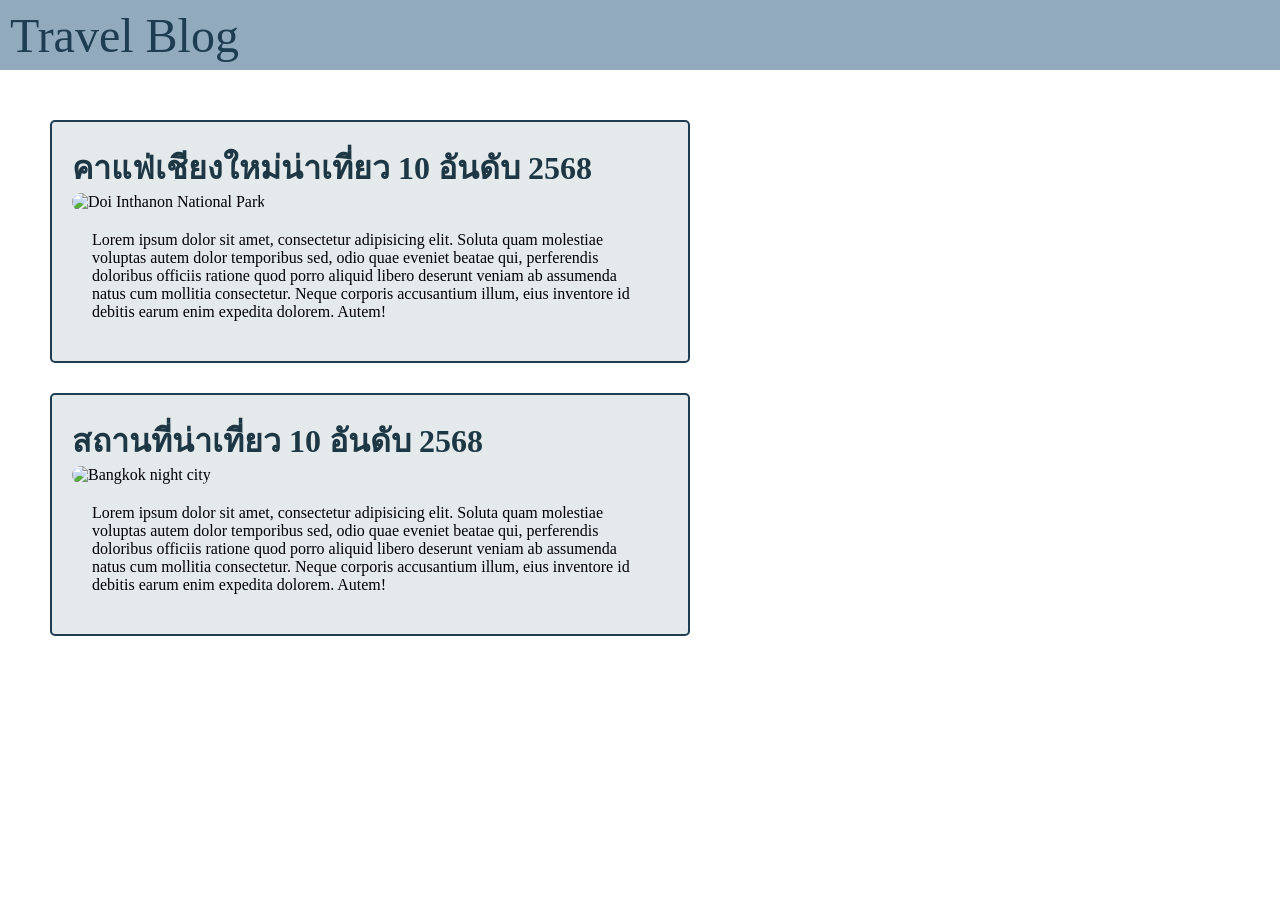
==== ex-1/index.html @ a3dc9be5 "Add header and card layout to index.html; enhance styles in style.css" ====
<!DOCTYPE html>
<html lang="en">

<head>
  <meta charset="UTF-8" />
  <meta http-equiv="X-UA-Compatible" content="IE=edge" />
  <meta name="viewport" content="width=device-width, initial-scale=1.0" />
  <link rel="preconnect" href="https://fonts.googleapis.com">
  <link rel="preconnect" href="https://fonts.gstatic.com" crossorigin>
  <link href="https://fonts.googleapis.com/css2?family=Sarabun&display=swap" rel="stylesheet">
  <link rel="stylesheet" href="./style.css" />
  <title>CSS Direction and Box Model - Ex 1</title>
</head>

<body>
  <!-- Start coding here -->
  <header>
    <a href="#" class="header_nav">
      Travel Blog
    </a>
  </header>
  <section>
    <div class="section_card">
      <div class="card_content">
        <h1 class="card_title">คาแฟ่เชียงใหม่น่าเที่ยว 10 อันดับ 2568</h1>
        <div>
          <img class="card_content_img"
            src="https://lh3.googleusercontent.com/gps-cs-s/AG0ilSxRXhvkcnKD7tymah9RF91XS_ecaxRlzJAeDfqX5bPC2Yb_GP6n8XCkdrER_CxBJ-R6cYrbkqcHKQmyI6VraH6a0h6oFpWwFcZjUIpr-NeK1xt5DfpzigiQIJsyH6iu6NdVSbV8=s1360-w1360-h1020-rw"
            alt="Doi Inthanon National Park">
        </div>
        <div class="card_detail">
          <p>Lorem ipsum dolor sit amet, consectetur adipisicing elit. Soluta quam molestiae voluptas autem dolor
            temporibus sed, odio quae eveniet beatae qui, perferendis doloribus officiis ratione quod porro aliquid
            libero deserunt veniam ab assumenda natus cum mollitia consectetur. Neque corporis accusantium illum, eius
            inventore id debitis earum enim expedita dolorem. Autem!</p>
        </div>
      </div>
      <div class="card_content">
        <h1 class="card_title">สถานที่น่าเที่ยว 10 อันดับ 2568</h1>
        <div>
          <img class="card_content_img" src="https://f.ptcdn.info/126/034/000/1438744006-PL71-o.jpg"
            alt="Bangkok night city">
        </div>
        <div class="card_detail">
          <p>Lorem ipsum dolor sit amet, consectetur adipisicing elit. Soluta quam molestiae voluptas autem dolor
            temporibus sed, odio quae eveniet beatae qui, perferendis doloribus officiis ratione quod porro aliquid
            libero deserunt veniam ab assumenda natus cum mollitia consectetur. Neque corporis accusantium illum, eius
            inventore id debitis earum enim expedita dolorem. Autem!</p>
        </div>

      </div>


    </div>
  </section>

</body>

</html>
---- ex-1/style.css ----
/* Start coding here */
html{
    box-sizing: border-box;
}
*{
    margin: 0px;
    padding: 0px;
}

header{
    background-color: #92aabe;
    width: 100vw;
    height: 70px;
    align-content: center;
    padding-left: 10px;
}

.header_nav{
    color: 26445a;
    font-size: 3rem;
    color: #1f3d52;
    text-decoration: none;
}

.card_content{
    background-color:#e4e9ec;
    border: 2px solid #1f3d52;
    border-radius: 5px;
    padding: 20px;
}

.card_title{
    font-size: 2rem;
    color: #1d3844;
}


.section_card{
    width: 50vw;
    display: grid;
    margin: 50px;
    gap: 30px;
    cursor: pointer;
    
}

.card_content_img{
    width: 100%;
    height: 300px;
    border-radius: 10px;
}

.card_detail{
    padding: 20px;
}
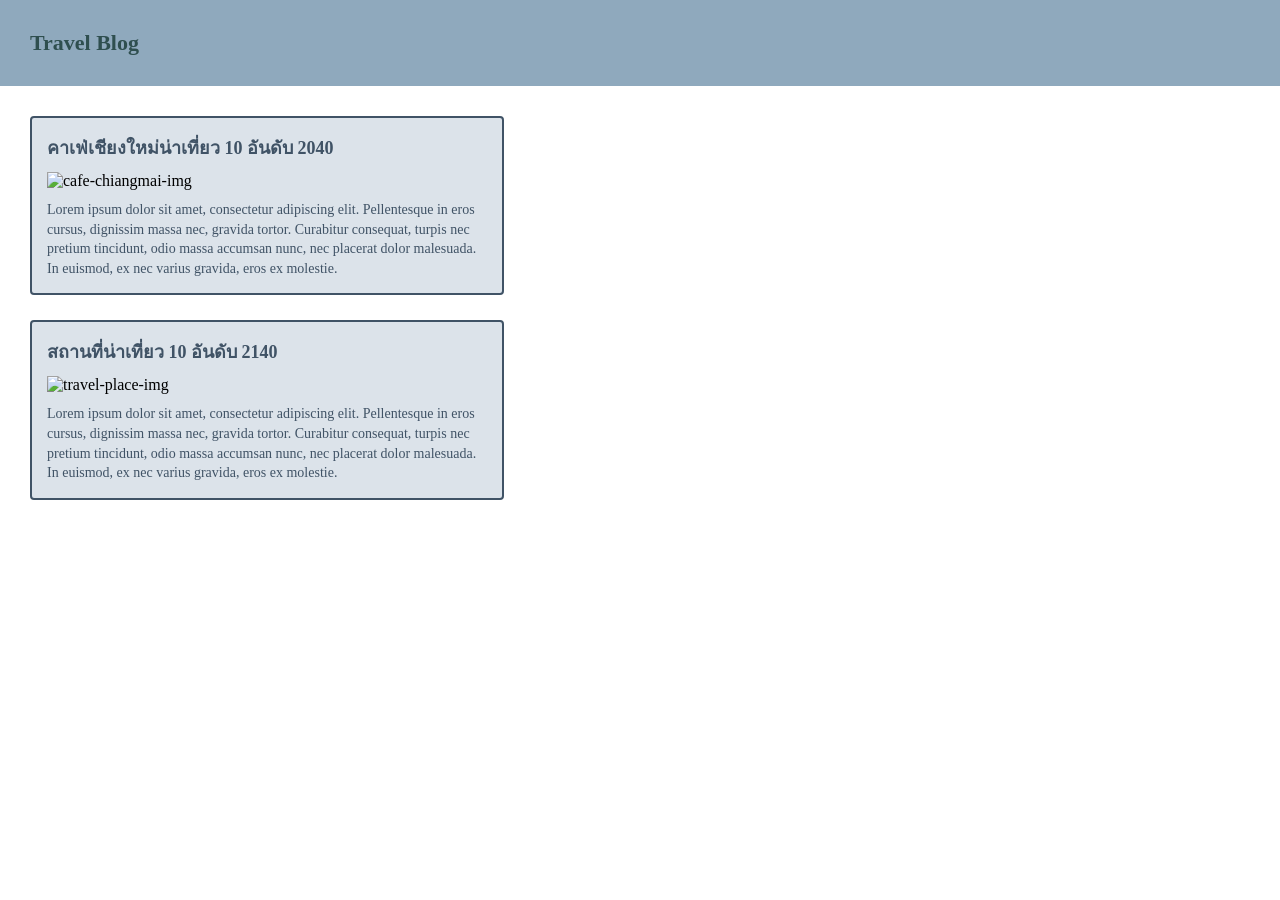
==== commit 2d86556b: "style: add travel blog layout and styles in ex-1; update ex-2 with new borders and background" ====
--- a/ex-1/index.html
+++ b/ex-1/index.html
@@ -13,47 +13,23 @@
 </head>
 
 <body>
-  <!-- Start coding here -->
-  <header>
-    <a href="#" class="header_nav">
-      Travel Blog
-    </a>
-  </header>
-  <section>
-    <div class="section_card">
-      <div class="card_content">
-        <h1 class="card_title">คาแฟ่เชียงใหม่น่าเที่ยว 10 อันดับ 2568</h1>
-        <div>
-          <img class="card_content_img"
-            src="https://lh3.googleusercontent.com/gps-cs-s/AG0ilSxRXhvkcnKD7tymah9RF91XS_ecaxRlzJAeDfqX5bPC2Yb_GP6n8XCkdrER_CxBJ-R6cYrbkqcHKQmyI6VraH6a0h6oFpWwFcZjUIpr-NeK1xt5DfpzigiQIJsyH6iu6NdVSbV8=s1360-w1360-h1020-rw"
-            alt="Doi Inthanon National Park">
-        </div>
-        <div class="card_detail">
-          <p>Lorem ipsum dolor sit amet, consectetur adipisicing elit. Soluta quam molestiae voluptas autem dolor
-            temporibus sed, odio quae eveniet beatae qui, perferendis doloribus officiis ratione quod porro aliquid
-            libero deserunt veniam ab assumenda natus cum mollitia consectetur. Neque corporis accusantium illum, eius
-            inventore id debitis earum enim expedita dolorem. Autem!</p>
-        </div>
+  <header>Travel Blog</header>
+  <div class="container">
+    <div class="card">
+      <div class="card-title">คาเฟ่เชียงใหม่น่าเที่ยว 10 อันดับ 2040</div>
+      <img src="C:\Users\User\Desktop\FSD_10\css-directions-and-box-model\ex-1\image.jpeg" alt="cafe-chiangmai-img" />
+      <div class="card-details">
+        Lorem ipsum dolor sit amet, consectetur adipiscing elit. Pellentesque in eros cursus, dignissim massa nec, gravida tortor. Curabitur consequat, turpis nec pretium tincidunt, odio massa accumsan nunc, nec placerat dolor malesuada. In euismod, ex nec varius gravida, eros ex molestie.
       </div>
-      <div class="card_content">
-        <h1 class="card_title">สถานที่น่าเที่ยว 10 อันดับ 2568</h1>
-        <div>
-          <img class="card_content_img" src="https://f.ptcdn.info/126/034/000/1438744006-PL71-o.jpg"
-            alt="Bangkok night city">
-        </div>
-        <div class="card_detail">
-          <p>Lorem ipsum dolor sit amet, consectetur adipisicing elit. Soluta quam molestiae voluptas autem dolor
-            temporibus sed, odio quae eveniet beatae qui, perferendis doloribus officiis ratione quod porro aliquid
-            libero deserunt veniam ab assumenda natus cum mollitia consectetur. Neque corporis accusantium illum, eius
-            inventore id debitis earum enim expedita dolorem. Autem!</p>
-        </div>
-
+    </div>
+    <div class="card">
+      <div class="card-title">สถานที่น่าเที่ยว 10 อันดับ 2140</div>
+      <img src="C:\Users\User\Desktop\FSD_10\css-directions-and-box-model\ex-1\image.jpeg" alt="travel-place-img" />
+      <div class="card-details">
+        Lorem ipsum dolor sit amet, consectetur adipiscing elit. Pellentesque in eros cursus, dignissim massa nec, gravida tortor. Curabitur consequat, turpis nec pretium tincidunt, odio massa accumsan nunc, nec placerat dolor malesuada. In euismod, ex nec varius gravida, eros ex molestie.
       </div>
-
-
     </div>
-  </section>
-
+  </div>
 </body>
 
 </html>
--- a/ex-1/style.css
+++ b/ex-1/style.css
@@ -1,55 +1,37 @@
-/* Start coding here */
-html{
-    box-sizing: border-box;
+body {
+    margin: 0;
 }
-*{
-    margin: 0px;
-    padding: 0px;
+header {
+    background-color: #8fa9bd;
+    padding: 30px;
+    color: darkslategray;
+    font-size: 22px;
+    font-weight: bold;
 }
-
-header{
-    background-color: #92aabe;
-    width: 100vw;
-    height: 70px;
-    align-content: center;
-    padding-left: 10px;
+.container {
+    padding: 30px;
 }
-
-.header_nav{
-    color: 26445a;
-    font-size: 3rem;
-    color: #1f3d52;
-    text-decoration: none;
+.card {
+    width: 440px;
+    background: #dce3ea;
+    padding: 15px;
+    border: 2px solid #405366;
+    border-radius: 4px;
+    margin-bottom: 25px;
 }
-
-.card_content{
-    background-color:#e4e9ec;
-    border: 2px solid #1f3d52;
-    border-radius: 5px;
-    padding: 20px;
+.card-title {
+    font-size: 18px;
+    font-weight: bold;
+    margin-bottom: 10px;
+    color: #405366;
 }
-
-.card_title{
-    font-size: 2rem;
-    color: #1d3844;
+img {
+    width: 90%;
+    height: 120px;
+    margin-bottom: 10px;
 }
-
-
-.section_card{
-    width: 50vw;
-    display: grid;
-    margin: 50px;
-    gap: 30px;
-    cursor: pointer;
-    
-}
-
-.card_content_img{
-    width: 100%;
-    height: 300px;
-    border-radius: 10px;
-}
-
-.card_detail{
-    padding: 20px;
+.card-details {
+    font-size: 14px;
+    color: #405366;
+    line-height: 1.4;
 }
